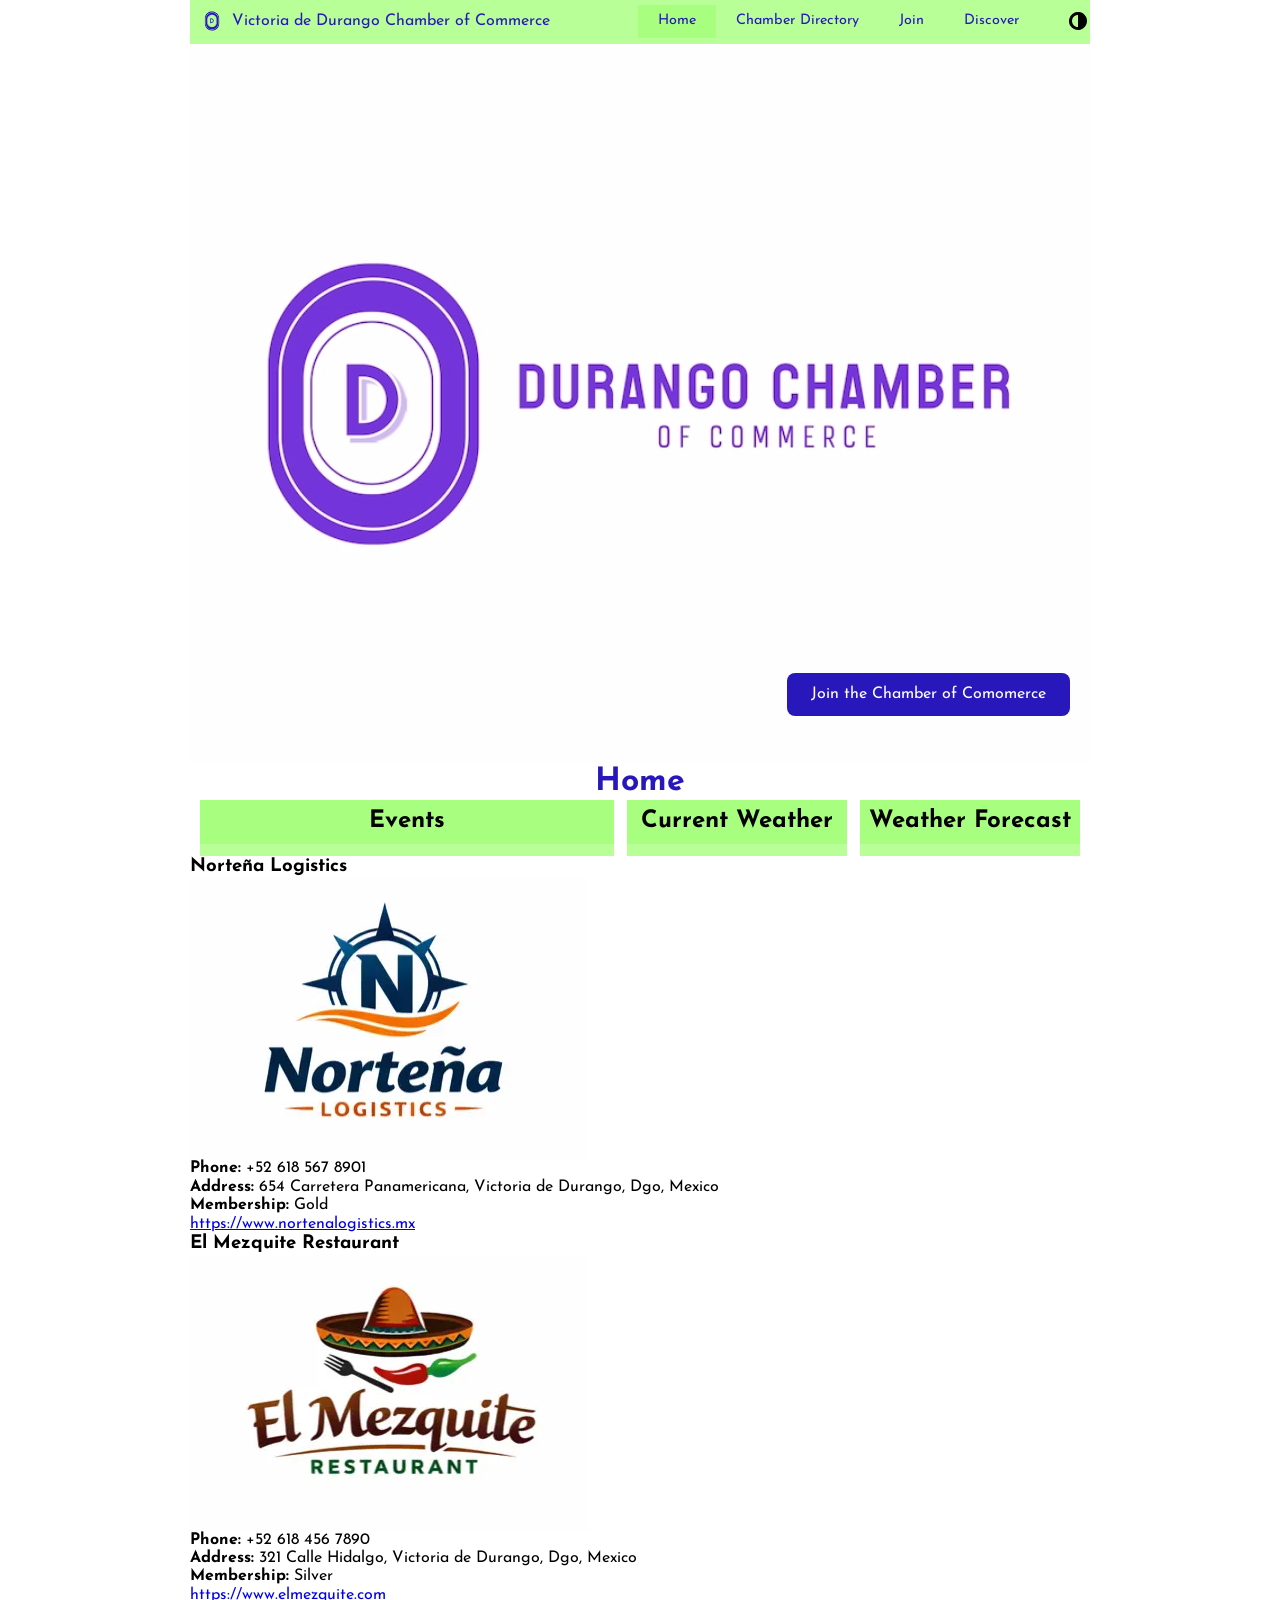
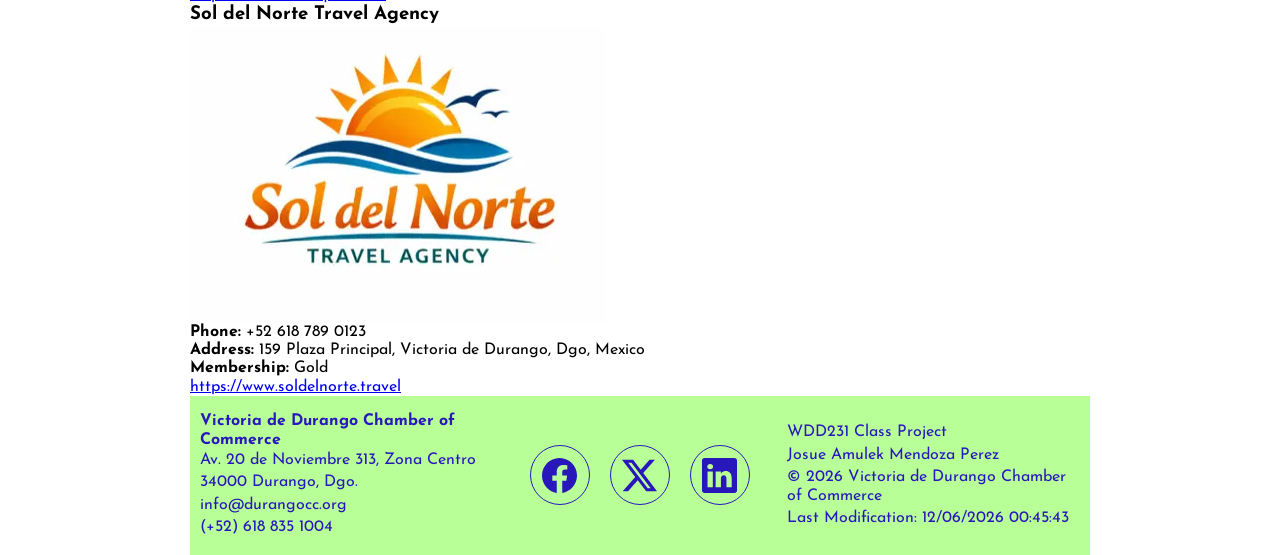
==== chamber/index.html @ 8a2b1ee2 "W03: Chamber Home Page" ====
<!DOCTYPE html>
<html lang="en">
<head>
    <meta charset="UTF-8">
    <meta name="viewport" content="width=device-width, initial-scale=1.0">
    <title>Victoria de Durango Chamber of Commerce</title>
    <meta name="description" content="">
    <meta name="author" content="Josue Amulek Mendoza Perez">

    <meta property="og:title" content="Victoria de Durango Chamber of Commerce">
    <meta property="og:description"
        content="">
    <meta property="og:image" content="">
    <meta property="og:url" content="https://josuemendozap.github.io/wdd231/chamber/index.html">

    <link rel="stylesheet" href="styles/normalize.css">
    <link rel="stylesheet" href="styles/small.css">
    <link rel="stylesheet" href="styles/larger.css">

    <script src="scripts/date.js" defer></script>
    <script src="scripts/navigation.js" defer></script>
    <script src="scripts/weather.js" defer></script>
    <script src="scripts/forecast.js" defer></script>
    <script src="scripts/spotlights.js" defer></script>
    
    <link rel="preconnect" href="https://fonts.googleapis.com">
    <link rel="preconnect" href="https://fonts.gstatic.com" crossorigin>
    <link href="https://fonts.googleapis.com/css2?family=Josefin+Sans:ital,wght@0,100..700;1,100..700&display=swap"
        rel="stylesheet">
</head>
<body>
    <header>
        <img src="images/logo.svg" alt="Site Logo" width="512" height="512">
        <span>Victoria de Durango Chamber of Commerce</span>
        <img src="images/changer.svg" alt="mode changer icon" id="mode-changer" class="changer">
        <button id="ham-btn" class="hamburger" aria-label="Open navigation menu" aria-expanded="false"
            aria-controls="nav-bar"></button>
        <nav id="nav-bar" class="navigation">
            <ul>
                <li class="current"><a href="#">Home</a></li>
                <li><a href="directory.html">Chamber Directory</a></li>
                <li><a href="#">Join</a></li>
                <li><a href="#">Discover</a></li>
            </ul>
        </nav>
    </header>
    <main>
        <section class="hero">
            <img class="hero" src="images/welcome-800.webp" srcset="
                        images/welcome-400.webp 400w,
                        images/welcome-800.webp 800w,
                        images/welcome-1200.webp 1200w
                    " sizes="(max-width: 600px) 90vw, 515px" alt="Chamber Directory" loading="eager" fetchpriority="high"
                width="515" height="289">
            <button onclick="window.location.href='#'" id="call-to-action">Join the Chamber of Comomerce</button>
        </section>
        <h1>Home</h1>
        <div class="first-row">
            <section class="events">
                <h2>Events</h2>
            </section>
            <section class="weather">
                <h2>Current Weather</h2>
                <img id="weather-icon" src="" alt="">
                <span id="current-temp"></span>
                <p id="description"></p>
            </section>
            <section class="forecast">
                <h2>Weather Forecast</h2>
                <ul id="forecast"></ul>
            </section>
        </div>
        <div id="spotlights"></div>
    </main>
    <footer>
        <div class="information">
            <strong>Victoria de Durango Chamber of Commerce</strong>
            <p>Av. 20 de Noviembre 313, Zona Centro</p>
            <p>34000 Durango, Dgo.</p>
            <p>info@durangocc.org</p>
            <p>(+52) 618 835 1004</p>
        </div>
        <div class="social">
            <a href="https://www.facebook.com/josue.amulek.mendoza.perez" target="_blank"><img src="images/facebook.svg"
                    alt="facebook" width="16" height="16"></a>
            <a href="https://x.com/MushashitoJosu" target="_blank"><img src="images/twitter-x.svg" alt="twitter x"
                    width="16" height="16"></a>
            <a href="https://www.linkedin.com/in/josue-amulek-mendoza-perez-857505385/" target="_blank"><img
                    src="images/linkedin.svg" alt="linkedin" width="16" height="16"></a>
        </div>
        <div class="personal">
            <p>WDD231 Class Project</p>
            <p>Josue Amulek Mendoza Perez</p>
            <p><span id="currentyear"></span> Victoria de Durango Chamber of Commerce</p>
            <p id="lastModified"></p>
        </div>
    </footer>
</body>
</html>
---- chamber/styles/small.css ----
* {
    margin: 0;
    padding: 0;
    box-sizing: border-box;
    font-family: "Josefin Sans", sans-serif;
}

:root {
    --primary-color: #2818bc;
    --accent-color: #b8ff97;
    --accent-light: #a8ff7f;
    --border-color: #ddd;
}

img {
    display: block;
    max-width: 100%;
    height: auto;
}

h1 {
    margin: 0 10px;
    color: var(--primary-color);
    text-align: center;
}

/* ---------- HEADER ---------- */
header {
    display: grid;
    grid-template-columns: 24px auto 24px 44px;
    padding: 5px 0 5px 10px;
    align-items: center;
    border-bottom: 1px solid var(--border-color);
    column-gap: 8px;
    background-color: var(--accent-color);
    font-size: .9rem;
}

header span {
    font-size: 1rem;
    color: var(--primary-color);
}

/* ---------- HAMBURGER ---------- */
.hamburger {
    background: none;
    border: none;
    font-size: 2rem;
    color: var(--primary-color);
    cursor: pointer;
    font-family: Verdana, Geneva, Tahoma, sans-serif;
}

.hamburger::before {
    content: "\2630";
}

.hamburger.show::before {
    content: "\00D7";
}

/* ---------- NAVIGATION ---------- */
.navigation {
    display: none;
}

.navigation.show {
    display: block;
    grid-column: 1 / -1;
}

.navigation ul {
    list-style: none;
}

.navigation a {
    display: block;
    padding: .5rem 20px;
    color: var(--primary-color);
    text-decoration: none;
    border-bottom: 1px solid var(--border-color);
}

.navigation li.current {
    background-color: var(--accent-light);
}

.navigation a:hover {
    background-color: #eee;
}

/* ---------- MAIN ---------- */
.direc {
    width: 100%;
}
.hero {
    position: relative;
}

.hero img{
    width: 100%;
    height: auto;
    display: block;
}

#call-to-action {
    position: absolute;
    bottom: 3rem;
    right: 1.25rem;

    padding: 0.75rem 1.5rem;
    background-color: #2818bc;
    color: #fff;
    border: none;
    border-radius: 8px;
    font-size: 1rem;
    cursor: pointer;
}

#call-to-action:hover {
    background-color: #1f1490;
}

.cards {
    display: block;
    margin: 10px auto;
    padding: 5px;
    border-radius: 5px;
    font-weight: bold;
    text-align: center;
    cursor: pointer;
    color: var(--primary-color);
    background-color: var(--accent-color);
}

h2 {
    background-color: var(--accent-light);
    padding: .5rem 0;
    margin-bottom: 12px;
    text-align: center;
}

.events, .weather, .forecast {
    background-color: var(--accent-color);
}

#forecast {
    list-style: none;
    margin: 0 10px;
}

#forecast li {
    margin-bottom: 10px;
}

/* ---------- GRID VIEW ---------- */
.grid {
    display: grid;
    grid-template-columns: repeat(auto-fit, minmax(300px, 1fr));
    gap: 10px;
    align-items: center;
}

.grid section {
    border: 1px solid #92e16d;
    border-radius: 5px;
    padding: .6rem;
    text-align: center;
}

.grid section>* {
    margin: 0.2rem 0.1rem;
}

.grid h2 {
    margin-top: 8px;
}

.grid h3 {
    font-size: 1rem;
}

.grid a {
    color: var(--primary-color);
}

.grid img {
    border: 1px solid #fff;
    box-shadow: 0 0 1rem #555;
    display: block;
    max-width: 200px;
    margin-inline: auto;
}

.first-row {
    display: grid;
    grid-template-columns: auto 25% 25%;
    grid-gap: .8rem;
    margin: 0 10px;
}

.weather {
    display: grid;
    grid-template-columns: auto 1fr;
    /* imagen | texto */
    grid-template-areas:
        "title title"
        "icon temp"
        "icon desc";
    column-gap: 0.5rem;
    align-items: center;
}

.weather h2 {
    grid-area: title;
}

#weather-icon {
    grid-area: icon;
    width: 60px;
    height: auto;
}

#current-temp {
    grid-area: temp;
    font-weight: bold;
}

#description {
    grid-area: desc;
    margin: 0;
}

/* ---------- LIST VIEW ---------- */
.list {
    display: flex;
    flex-direction: column;
}

.list section {
    display: grid;
    grid-template-columns: 1fr;
    gap: 5px;
}

.list section>* {
    margin: 0.2rem 1rem;
}

.list img {
    display: none;
}

.list h2 {
    margin-top: 8px;
}

.list h3 {
    font-size: 1rem;
}

.list a {
    color: var(--primary-color);
}

.list section:nth-child(even) {
    background-color: var(--accent-color);
}

/* ---------- FOOTER ---------- */
footer {
    background-color: var(--accent-color);
    padding: 1rem 10px;
    color: var(--primary-color);
}

footer p {
    padding: 2px 0;
}

.social {
    display: flex;
    justify-content: center;
    gap: 20px;
    margin: 12px 0;
}

.social a {
    display: flex;
    justify-content: center;
    align-items: center;
    width: 60px;
    height: 60px;
    border: 1px solid var(--primary-color);
    border-radius: 50%;
}

.social img {
    width: 35px;
}

.social a:hover {
    background-color: #c7ffad;
}
---- chamber/styles/larger.css ----
@media (min-width: 608px) {

    header,
    main,
    footer {
        max-width: 900px;
        margin: 0 auto;
    }

    header {
        grid-template-columns: 24px auto 420px 24px;
    }

    .navigation {
        display: block;
        grid-column: 3 / 4;
        grid-row: 1 / 2;
    }

    .changer {
        grid-column: 4 / 5;
        margin-right: 10px;
    }

    .hamburger {
        display: none;
    }

    nav ul {
        display: flex;
    }

    .navigation a {
        border: none;
    }

    .list section {
        grid-template-columns: repeat(6, 1fr);
        align-items: center;
    }

    footer {
        display: grid;
        grid-template-columns: repeat(3, 1fr);
        align-items: center;
    }
}
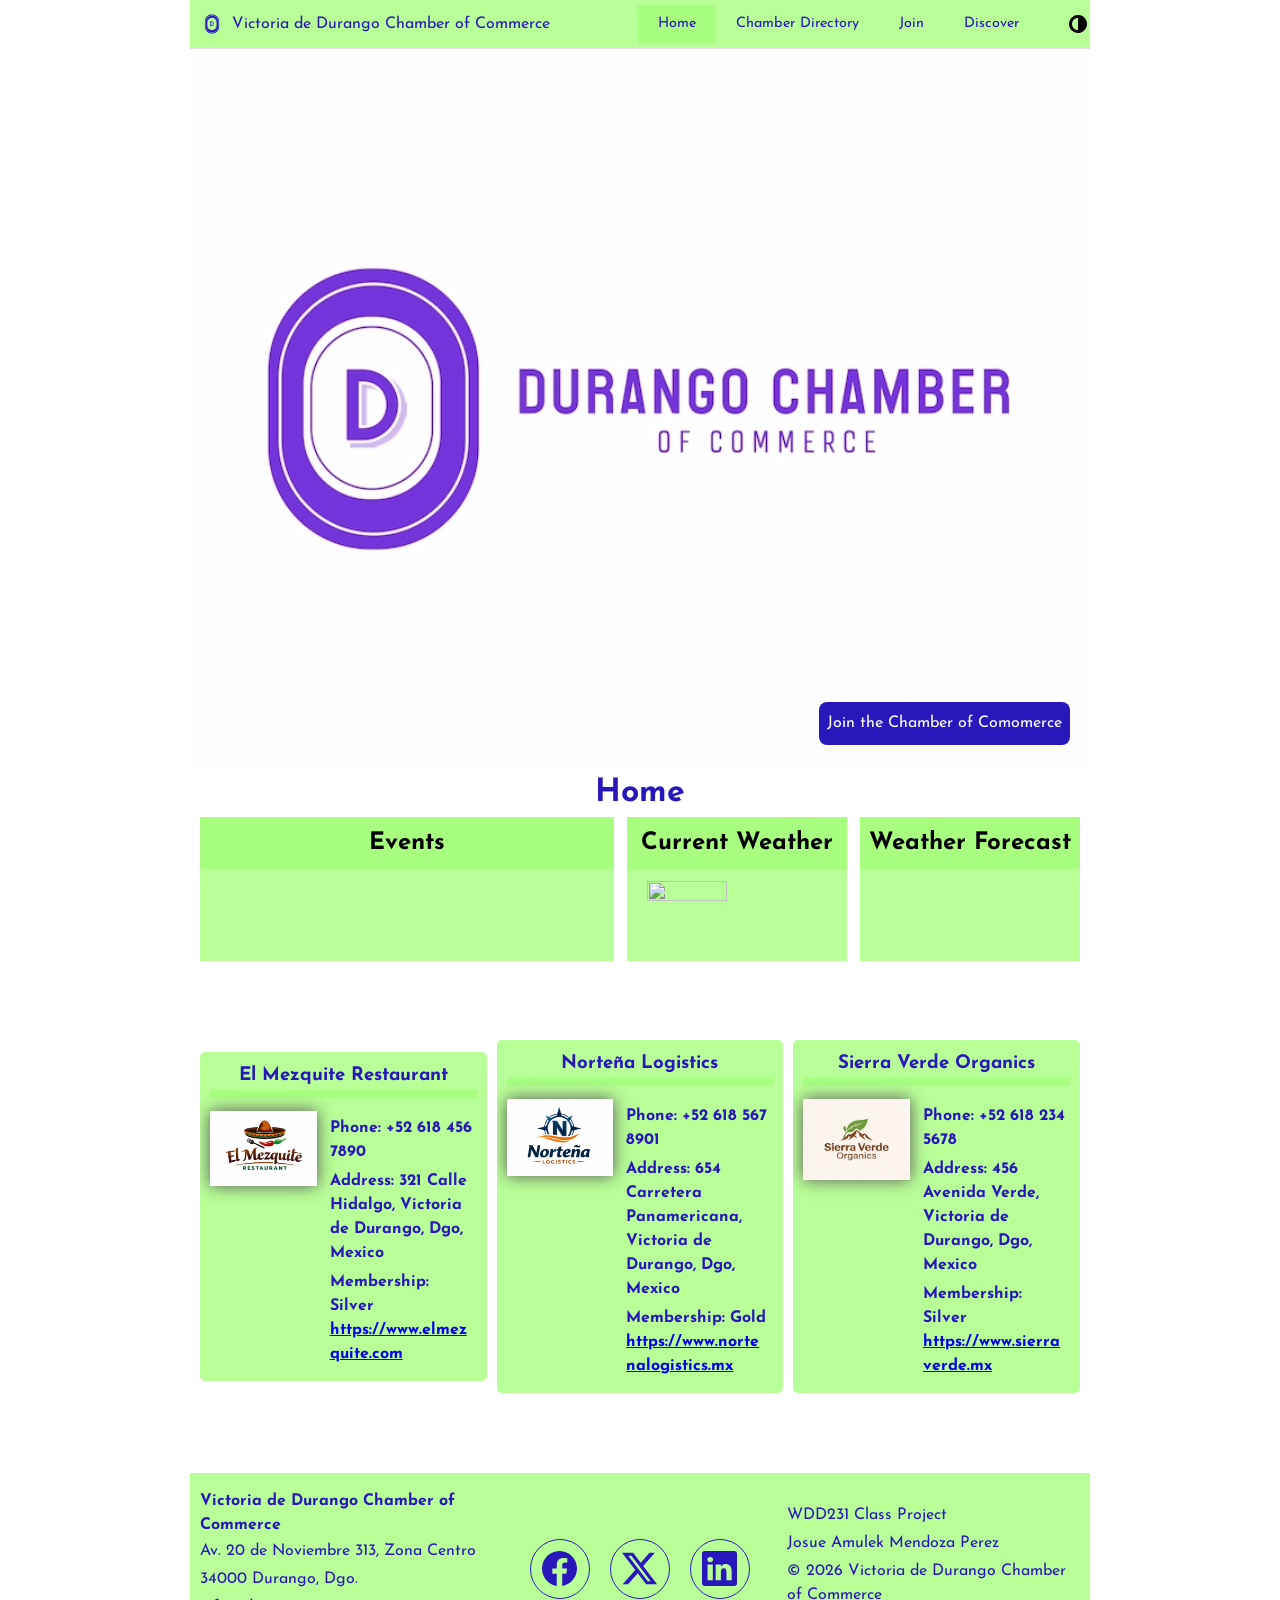
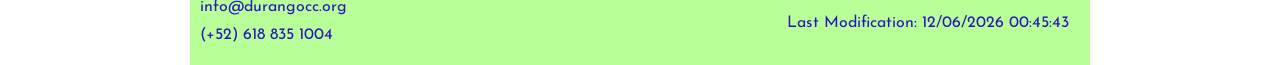
==== commit fa3a5ac3: "changes" ====
--- a/chamber/index.html
+++ b/chamber/index.html
@@ -61,7 +61,7 @@
             </section>
             <section class="weather">
                 <h2>Current Weather</h2>
-                <img id="weather-icon" src="" alt="">
+                <img id="weather-icon" src="" alt="" width="80" height="80">
                 <span id="current-temp"></span>
                 <p id="description"></p>
             </section>
@@ -81,8 +81,7 @@
             <p>(+52) 618 835 1004</p>
         </div>
         <div class="social">
-            <a href="https://www.facebook.com/josue.amulek.mendoza.perez" target="_blank"><img src="images/facebook.svg"
-                    alt="facebook" width="16" height="16"></a>
+            <a href="https://www.facebook.com/josue.amulek.mendoza.perez" target="_blank"><img src="images/facebook.svg" alt="facebook" width="35" height="35"> </a>
             <a href="https://x.com/MushashitoJosu" target="_blank"><img src="images/twitter-x.svg" alt="twitter x"
                     width="16" height="16"></a>
             <a href="https://www.linkedin.com/in/josue-amulek-mendoza-perez-857505385/" target="_blank"><img
--- a/chamber/styles/small.css
+++ b/chamber/styles/small.css
@@ -12,6 +12,11 @@
     --border-color: #ddd;
 }
 
+body {
+    font-family: "Josefin Sans", sans-serif;
+    line-height: 1.5;
+}
+
 img {
     display: block;
     max-width: 100%;
@@ -105,10 +110,10 @@
 
 #call-to-action {
     position: absolute;
-    bottom: 3rem;
+    bottom: 1.5rem;
     right: 1.25rem;
 
-    padding: 0.75rem 1.5rem;
+    padding: 0.75rem 0.5rem;
     background-color: #2818bc;
     color: #fff;
     border: none;
@@ -124,16 +129,15 @@
 .cards {
     display: block;
     margin: 10px auto;
-    padding: 5px;
+    padding: 10px;
     border-radius: 5px;
     font-weight: bold;
     text-align: center;
-    cursor: pointer;
-    color: var(--primary-color);
-    background-color: var(--accent-color);
-}
-
-h2 {
+    color: var(--primary-color);
+    background-color: var(--accent-color);
+}
+
+.weather h2, .events h2, .forecast h2 {
     background-color: var(--accent-light);
     padding: .5rem 0;
     margin-bottom: 12px;
@@ -151,14 +155,74 @@
 
 #forecast li {
     margin-bottom: 10px;
+    margin-left: 20px;
+}
+
+.weather img {
+    margin-left: 20px
+}
+
+.spotlight-card img {
+    width: 100%;
+    margin: 5px auto 10px;
+    border: 1px solid #fff;
+    box-shadow: 0 0 1rem #555;
+    grid-row: 2/3;
+}
+
+.spotlight-card h3 {
+    grid-column: 1/3;
+    grid-row: 1/2;
+    border-bottom: 8px solid var(--accent-light);
+}
+
+.information-comp {
+    grid-column: 2/3;
+    text-align: left;
+    margin: 5px;
+}
+
+.information-comp p {
+    margin-top: 5px;
+    width: auto;
+}
+
+.spotlight-card a {
+    grid-column: 2/3;
 }
 
 /* ---------- GRID VIEW ---------- */
-.grid {
+.grid, #spotlights {
     display: grid;
     grid-template-columns: repeat(auto-fit, minmax(300px, 1fr));
     gap: 10px;
     align-items: center;
+    margin: 0 10px;
+}
+
+#spotlights {
+    margin-top: 20px;
+    min-height: clamp(300px, 40vw, 600px);
+}
+
+.spotlight-card {
+    margin: 10px auto;
+    padding: 10px;
+    border-radius: 5px;
+    font-weight: bold;
+    text-align: center;
+    color: var(--primary-color);
+    background-color: var(--accent-color);
+    display: grid;
+    grid-template-columns: minmax(120px, 40%) 1fr;
+    grid-template-rows: auto;
+    gap: 0.5rem;
+    overflow: hidden
+}
+
+.spotlight-card a {
+    word-break: break-word;
+    overflow-wrap: anywhere;
 }
 
 .grid section {
@@ -193,16 +257,15 @@
 }
 
 .first-row {
-    display: grid;
-    grid-template-columns: auto 25% 25%;
-    grid-gap: .8rem;
+    display: flex;
+    flex-direction: column;
+    gap: .8rem;
     margin: 0 10px;
 }
 
 .weather {
     display: grid;
     grid-template-columns: auto 1fr;
-    /* imagen | texto */
     grid-template-areas:
         "title title"
         "icon temp"
@@ -217,7 +280,7 @@
 
 #weather-icon {
     grid-area: icon;
-    width: 60px;
+    width: 80px;
     height: auto;
 }
 
--- a/chamber/styles/larger.css
+++ b/chamber/styles/larger.css
@@ -44,4 +44,25 @@
         grid-template-columns: repeat(3, 1fr);
         align-items: center;
     }
+
+    .first-row {
+        display: grid;
+        grid-template-columns: auto 25% 25%;
+        gap: .8rem;
+    }
+
+    #spotlights {
+        display: grid;
+        grid-template-columns: repeat(auto-fit, minmax(200px, 1fr));
+        gap: 10px;
+        align-items: center;
+        margin: 0 10px;
+    }
+
+    .spotlight-card {
+        display: grid;
+        grid-template-columns: minmax(50px, 40%) 1fr;
+        grid-template-rows: auto;
+        gap: 0.5rem;
+    }
 }
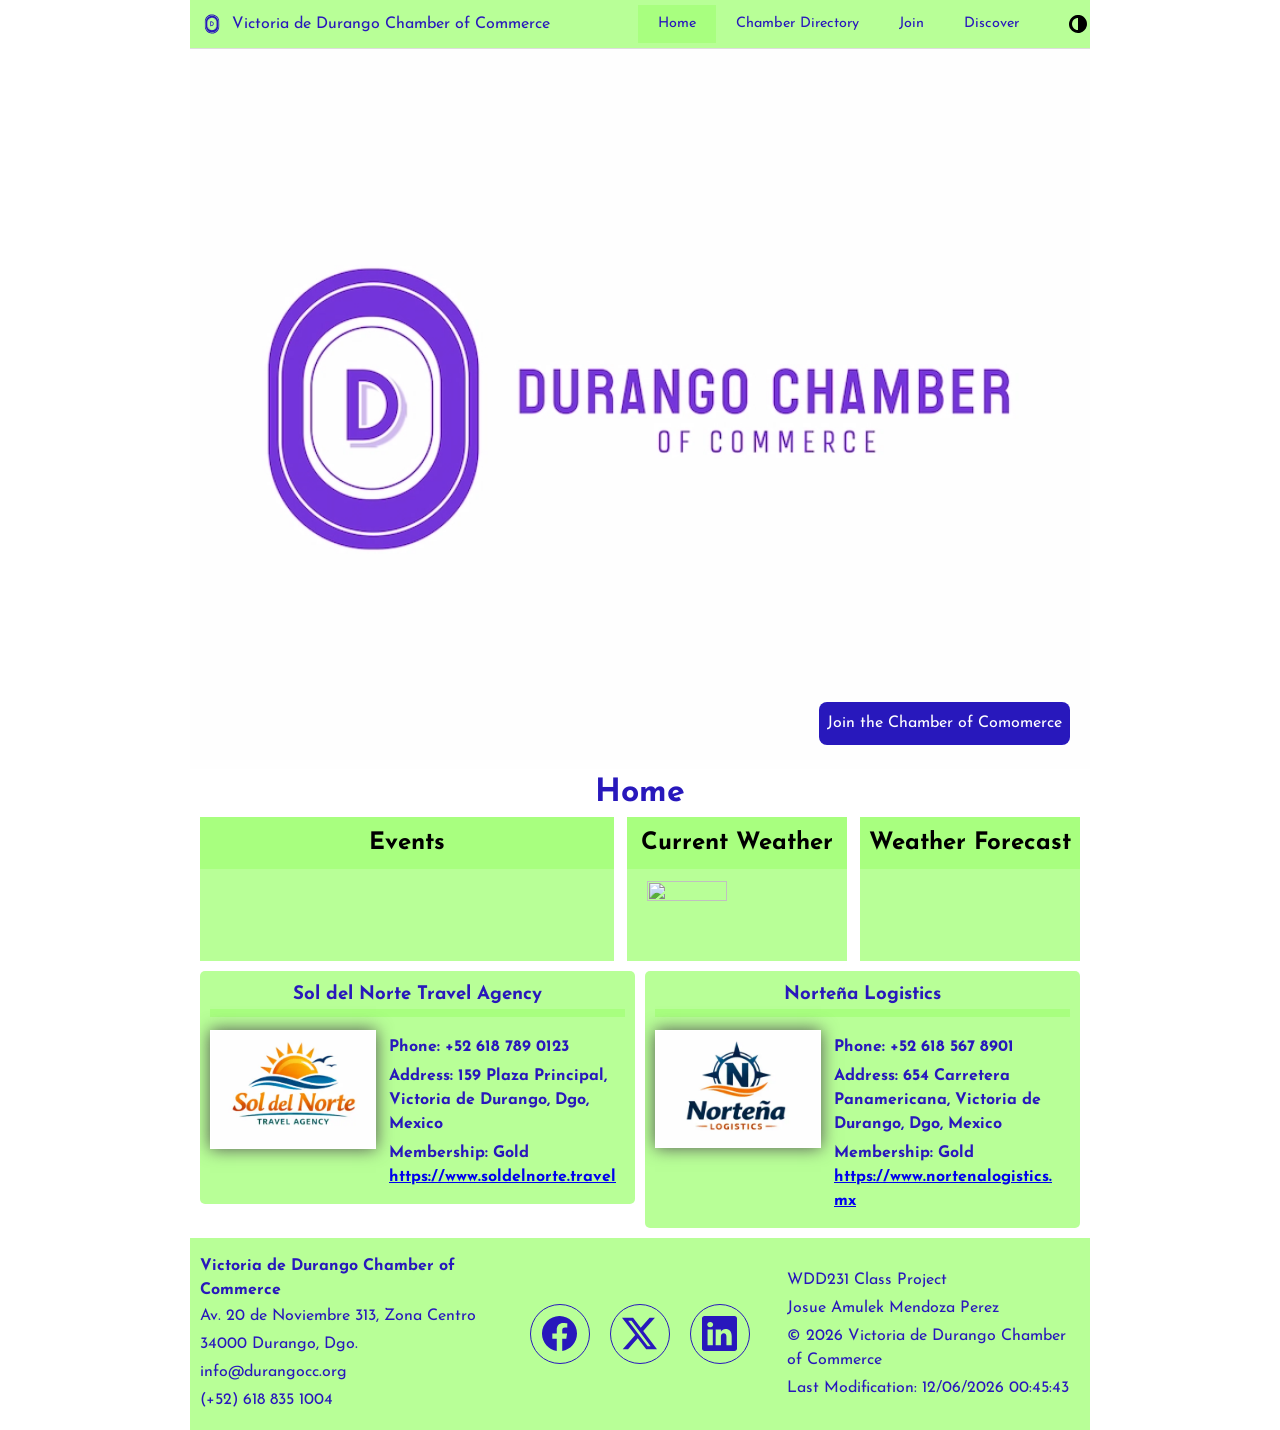
==== commit 3119b0d9: "changes" ====
--- a/chamber/index.html
+++ b/chamber/index.html
@@ -4,14 +4,15 @@
     <meta charset="UTF-8">
     <meta name="viewport" content="width=device-width, initial-scale=1.0">
     <title>Victoria de Durango Chamber of Commerce</title>
-    <meta name="description" content="">
+    <meta name="description" content="This page is intendeed to provide helpful information to every user who visit our chamber of commerce web site">
     <meta name="author" content="Josue Amulek Mendoza Perez">
 
     <meta property="og:title" content="Victoria de Durango Chamber of Commerce">
-    <meta property="og:description"
-        content="">
-    <meta property="og:image" content="">
+    <meta property="og:description" content="This page is intendeed to provide helpful information to every user who visit our chamber of commerce web site">
+    <meta property="og:image" content="https://josuemendozap.github.io/wdd231/chamber/images/welcome-800.webp">
     <meta property="og:url" content="https://josuemendozap.github.io/wdd231/chamber/index.html">
+
+    <link rel="icon" href="favicon.ico">
 
     <link rel="stylesheet" href="styles/normalize.css">
     <link rel="stylesheet" href="styles/small.css">
--- a/chamber/styles/small.css
+++ b/chamber/styles/small.css
@@ -202,7 +202,8 @@
 
 #spotlights {
     margin-top: 20px;
-    min-height: clamp(300px, 40vw, 600px);
+    min-height: 300px;
+    align-items: start;
 }
 
 .spotlight-card {
@@ -217,7 +218,8 @@
     grid-template-columns: minmax(120px, 40%) 1fr;
     grid-template-rows: auto;
     gap: 0.5rem;
-    overflow: hidden
+    overflow: hidden;
+    align-self: start;
 }
 
 .spotlight-card a {
--- a/chamber/styles/larger.css
+++ b/chamber/styles/larger.css
@@ -57,6 +57,7 @@
         gap: 10px;
         align-items: center;
         margin: 0 10px;
+        min-height: auto;
     }
 
     .spotlight-card {
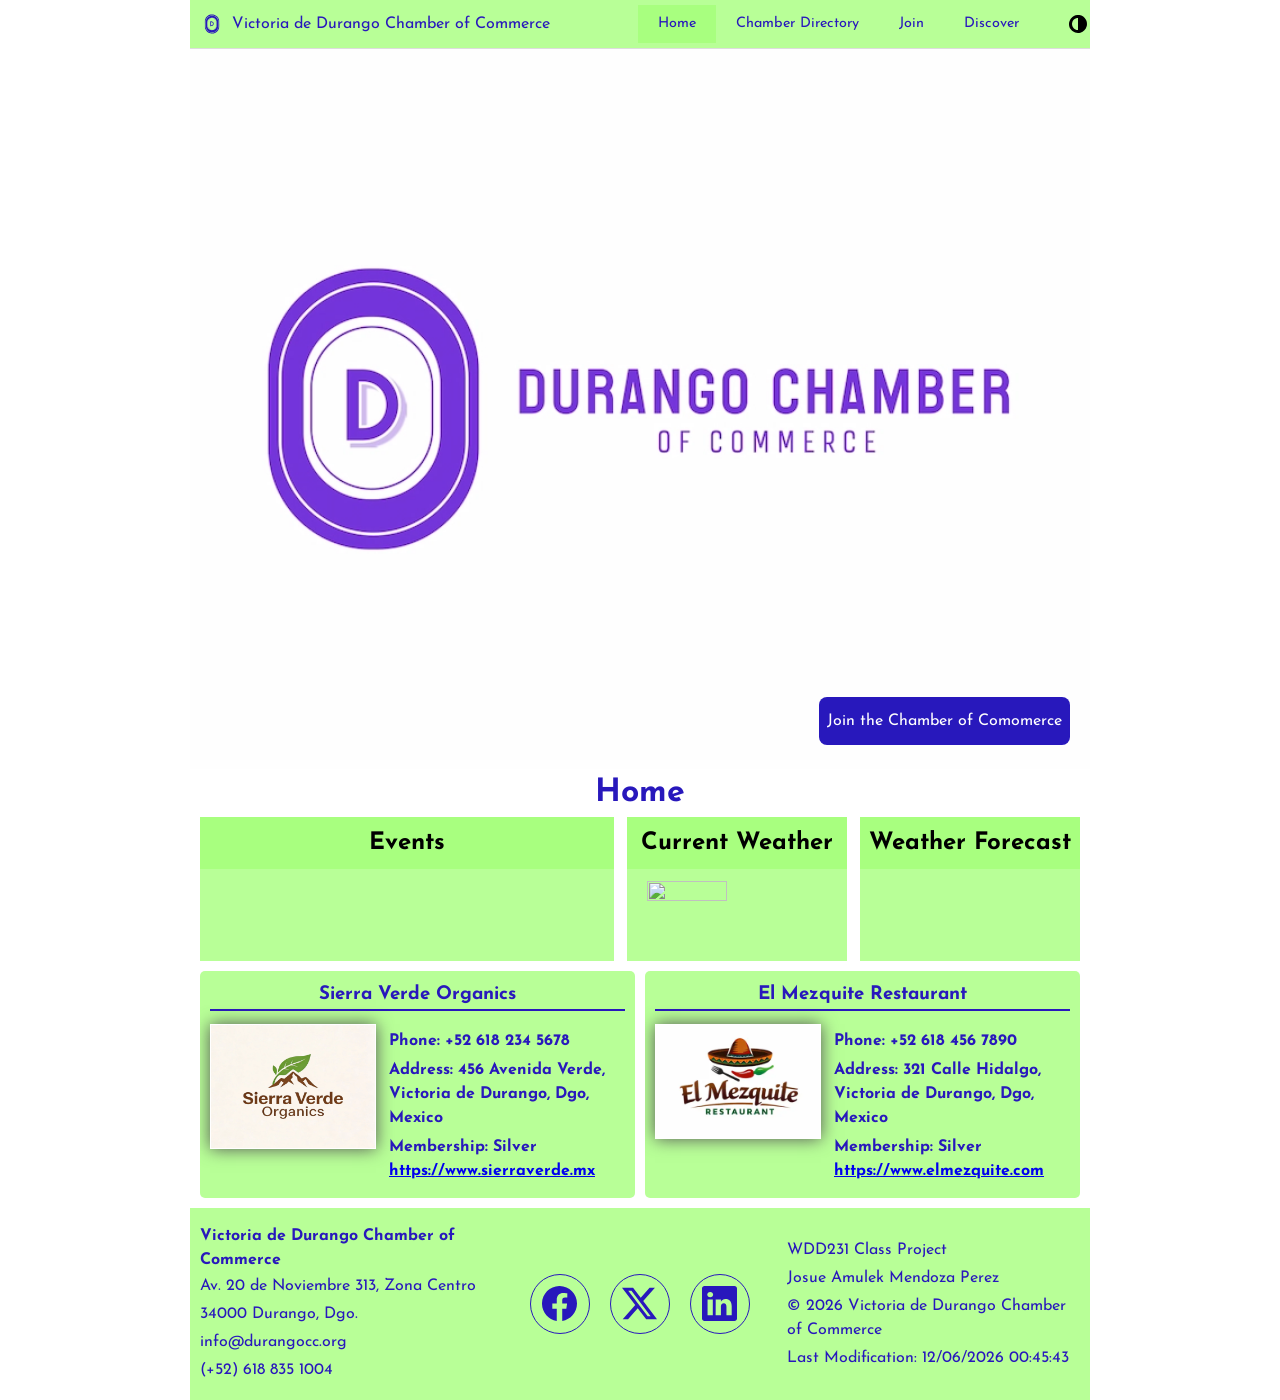
==== commit dab3dcce: "last-changes" ====
--- a/chamber/index.html
+++ b/chamber/index.html
@@ -46,15 +46,15 @@
         </nav>
     </header>
     <main>
-        <section class="hero">
+        <div class="hero">
             <img class="hero" src="images/welcome-800.webp" srcset="
                         images/welcome-400.webp 400w,
                         images/welcome-800.webp 800w,
                         images/welcome-1200.webp 1200w
                     " sizes="(max-width: 600px) 90vw, 515px" alt="Chamber Directory" loading="eager" fetchpriority="high"
                 width="515" height="289">
-            <button onclick="window.location.href='#'" id="call-to-action">Join the Chamber of Comomerce</button>
-        </section>
+            <a href="#" id="call-to-action">Join the Chamber of Comomerce</a>
+        </div>
         <h1>Home</h1>
         <div class="first-row">
             <section class="events">
--- a/chamber/styles/small.css
+++ b/chamber/styles/small.css
@@ -120,6 +120,7 @@
     border-radius: 8px;
     font-size: 1rem;
     cursor: pointer;
+    text-decoration: none;
 }
 
 #call-to-action:hover {
@@ -173,7 +174,7 @@
 .spotlight-card h3 {
     grid-column: 1/3;
     grid-row: 1/2;
-    border-bottom: 8px solid var(--accent-light);
+    border-bottom: 2px solid var(--primary-color);
 }
 
 .information-comp {
@@ -189,6 +190,8 @@
 
 .spotlight-card a {
     grid-column: 2/3;
+    word-break: break-word;
+    overflow-wrap: anywhere;
 }
 
 /* ---------- GRID VIEW ---------- */
@@ -220,11 +223,6 @@
     gap: 0.5rem;
     overflow: hidden;
     align-self: start;
-}
-
-.spotlight-card a {
-    word-break: break-word;
-    overflow-wrap: anywhere;
 }
 
 .grid section {
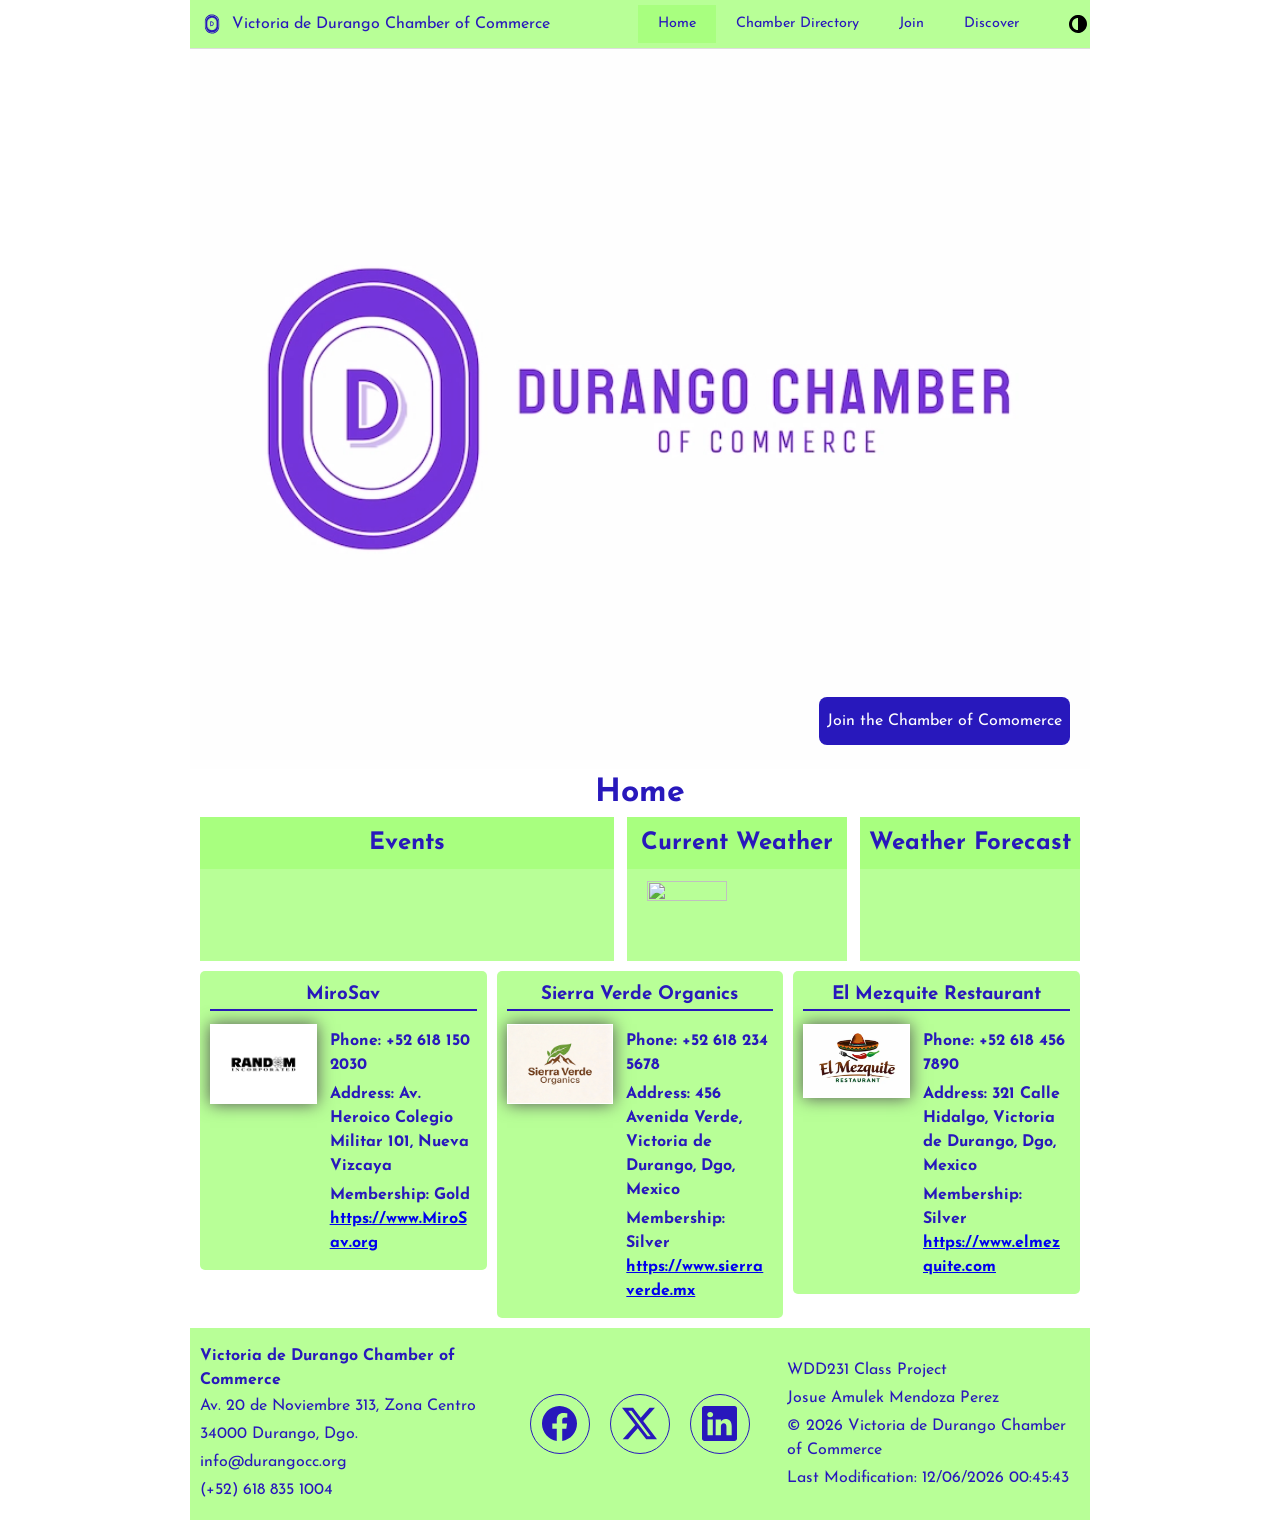
==== commit a9d9edd1: "join page" ====
--- a/chamber/index.html
+++ b/chamber/index.html
@@ -40,7 +40,7 @@
             <ul>
                 <li class="current"><a href="#">Home</a></li>
                 <li><a href="directory.html">Chamber Directory</a></li>
-                <li><a href="#">Join</a></li>
+                <li><a href="join.html">Join</a></li>
                 <li><a href="#">Discover</a></li>
             </ul>
         </nav>
--- a/chamber/styles/small.css
+++ b/chamber/styles/small.css
@@ -138,6 +138,198 @@
     background-color: var(--accent-color);
 }
 
+.join-layout {
+    display: grid;
+    grid-template-columns: 1fr;
+    gap: 1rem;
+    margin: 10px 10px;
+}
+
+form {
+    display: flex;
+    flex-direction: column;
+    gap: 0.8rem;
+    padding: 1rem;
+    border: 1px solid #92e16d;
+    border-radius: 8px;
+    background-color: #fff;
+}
+
+form h2 {
+    text-align: center;
+    margin-bottom: 0.5rem;
+}
+
+form input,
+form select,
+form textarea {
+    width: 100%;
+    padding: 0.5rem;
+    border: 1px solid var(--border-color);
+    border-radius: 6px;
+    margin-top: 5px;
+}
+
+form textarea {
+    min-height: 90px;
+    resize: vertical;
+}
+
+form input[type="submit"] {
+    background-color: var(--accent-light);
+    color: var(--primary-color);
+    font-weight: bold;
+    border: none;
+    padding: 0.75rem;
+    border-radius: 8px;
+    cursor: pointer;
+}
+
+form input[type="submit"]:hover {
+    background-color: var(--border-color);
+}
+
+.membership-section {
+    display: grid;
+    gap: 1rem;
+}
+
+.membership-section h2 {
+    text-align: center;
+    margin-bottom: 0.5rem;
+}
+
+.card {
+    border: 1px solid #92e16d;
+    padding: 1rem;
+    border-radius: 8px 0 8px 0;
+    background-color: var(--accent-color);
+    text-align: center;
+    margin-bottom: 10px;
+    opacity: 0;
+    transform: translateY(12px);
+    animation: cardIntro 0.6s ease-out forwards;
+}
+
+.membership-section .card:nth-child(2) {
+    animation-delay: 0.1s;
+}
+
+.membership-section .card:nth-child(3) {
+    animation-delay: 0.2s;
+}
+
+.membership-section .card:nth-child(4) {
+    animation-delay: 0.3s;
+}
+
+.membership-section .card:nth-child(5) {
+    animation-delay: 0.4s;
+}
+
+@keyframes cardIntro {
+    from {
+        opacity: 0;
+        transform: translateY(12px);
+        background-color: #ffffff;
+    }
+
+    to {
+        opacity: 1;
+        transform: translateY(0);
+        background-color: var(--accent-color);
+    }
+}
+
+@media (prefers-reduced-motion: reduce) {
+    .card {
+        animation: none;
+        opacity: 1;
+        transform: none;
+    }
+}
+
+.card h3 {
+    margin-bottom: 0.5rem;
+    color: var(--primary-color);
+}
+
+.card p {
+    color: var(--primary-color);
+}
+
+.card button {
+    display: inline-block;
+    margin-top: 0.5rem;
+    font-weight: bold;
+    padding: 5px;
+    border-radius: 5px;
+    background-color: var(--accent-light);
+    color: var(--primary-color);
+}
+
+.card button:hover {
+    background-color: var(--border-color);
+}
+
+
+
+h2 {
+    color: var(--primary-color);
+}
+
+dialog {
+    width: min(90vw, 500px);
+    margin: auto;
+    border: none;
+    border-radius: 14px;
+    padding: 1.5rem;
+    background-color: #fff;
+    color: var(--primary-color);
+    box-shadow: 0 12px 35px rgba(0, 0, 0, 0.35);
+    border-top: 10px solid var(--accent-light);
+}
+
+dialog p {
+    margin: 0.4rem 0;
+    font-size: 0.95rem;
+}
+
+dialog h2 {
+    margin-bottom: 0.75rem;
+    font-size: 1.2rem;
+    text-align: left;
+}
+
+dialog::backdrop {
+    background: rgba(0, 0, 0, 0.55);
+}
+
+dialog ul {
+    margin-top: 0.8rem;
+    padding-left: 1.2rem;
+}
+
+dialog li {
+    margin-bottom: 0.4rem;
+}
+
+dialog .close-modal {
+    position: absolute;
+    top: 12px;
+    right: 12px;
+    border: none;
+    background: transparent;
+    font-size: 1.2rem;
+    cursor: pointer;
+    padding: 0.25rem;
+    line-height: 1;
+}
+
+dialog .close-modal:hover {
+    transform: scale(1.1);
+}
+
 .weather h2, .events h2, .forecast h2 {
     background-color: var(--accent-light);
     padding: .5rem 0;
@@ -192,6 +384,90 @@
     grid-column: 2/3;
     word-break: break-word;
     overflow-wrap: anywhere;
+}
+
+/* ---------- THANK YOU PAGE ---------- */
+
+.thankyou {
+    margin: 1.5rem 10px;
+    padding: 1.5rem;
+    border: 1px solid #92e16d;
+    border-radius: 12px;
+    background-color: var(--accent-color);
+    text-align: center;
+}
+
+.thankyou h1 {
+    margin-bottom: 0.5rem;
+    color: var(--primary-color);
+}
+
+.thankyou p {
+    margin: 0.4rem 0;
+    color: var(--primary-color);
+}
+
+.thankyou-actions {
+    margin-top: 1.2rem;
+    display: flex;
+    flex-direction: column;
+    gap: 0.75rem;
+    align-items: center;
+}
+
+.thankyou-btn {
+    display: inline-block;
+    text-decoration: none;
+    background-color: var(--primary-color);
+    color: #fff;
+    padding: 0.7rem 1rem;
+    border-radius: 10px;
+    font-weight: bold;
+    width: 100%;
+    max-width: 260px;
+}
+
+.thankyou-btn:hover {
+    background-color: #1f1490;
+}
+
+.thankyou-btn.secondary {
+    background-color: var(--accent-light);
+    color: var(--primary-color);
+}
+
+.thankyou-btn.secondary:hover {
+    background-color: #c7ffad;
+}
+
+.form-summary {
+    margin-top: 1.2rem;
+    padding: 1rem;
+    border-radius: 12px;
+    background-color: #fff;
+    border: 1px solid var(--border-color);
+    text-align: left;
+}
+
+.form-summary h2 {
+    text-align: center;
+    margin-bottom: 0.8rem;
+    color: var(--primary-color);
+}
+
+.form-summary p {
+    padding: 0.5rem 0;
+    border-bottom: 1px solid #eee;
+    font-size: 0.95rem;
+}
+
+.form-summary p:last-child {
+    border-bottom: none;
+}
+
+.form-summary strong {
+    display: inline-block;
+    min-width: 140px;
 }
 
 /* ---------- GRID VIEW ---------- */
--- a/chamber/styles/larger.css
+++ b/chamber/styles/larger.css
@@ -66,4 +66,35 @@
         grid-template-rows: auto;
         gap: 0.5rem;
     }
+
+    .join-layout {
+        display: grid;
+        grid-template-columns: 1fr 320px;
+        gap: 1.5rem;
+        align-items: start;
+    }
+    .membership-section {
+        position: sticky;
+        top: 1rem;
+    }
+
+    .thankyou {
+        max-width: 650px;
+        margin: 2rem auto;
+    }
+    
+    .thankyou-actions {
+        flex-direction: row;
+        justify-content: center;
+    }
+    
+    .thankyou-btn {
+        width: auto;
+    }
+        
+    .form-summary {
+        max-width: 600px;
+        margin-left: auto;
+        margin-right: auto;
+    }
 }
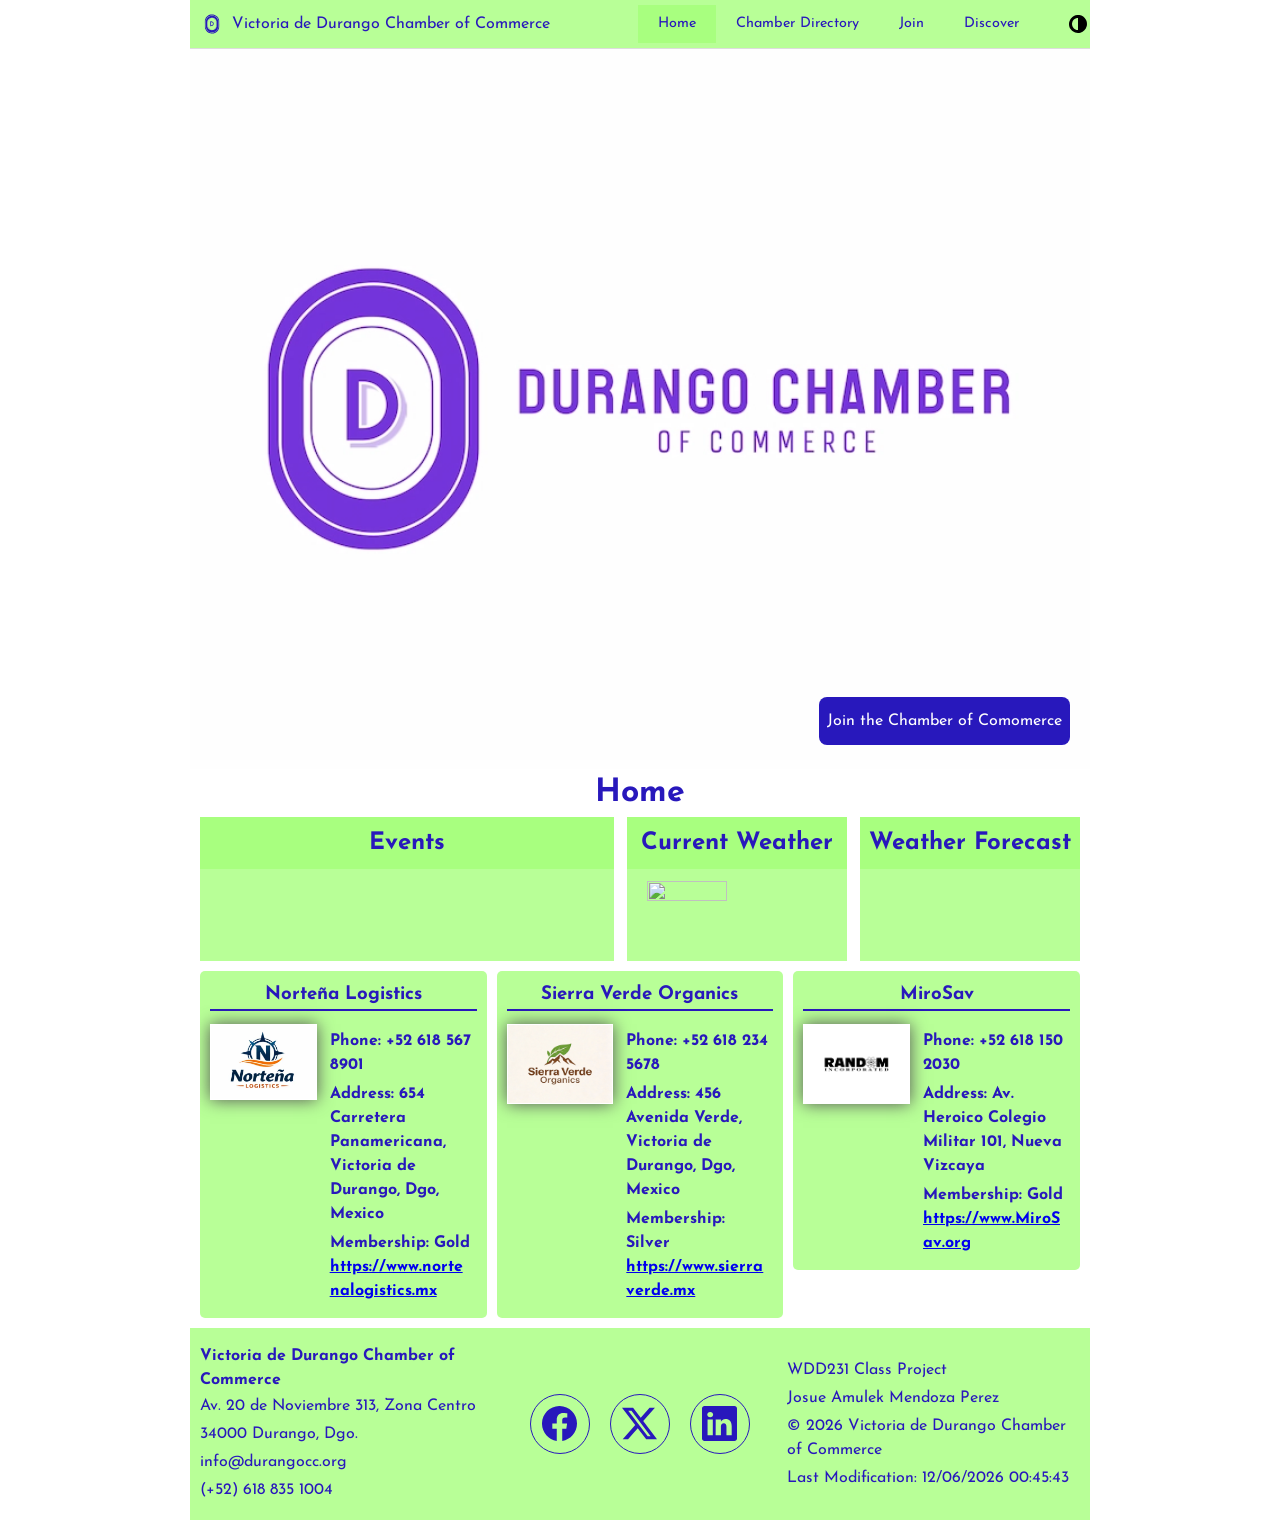
==== commit 131198ce: "changes" ====
--- a/chamber/index.html
+++ b/chamber/index.html
@@ -53,7 +53,7 @@
                         images/welcome-1200.webp 1200w
                     " sizes="(max-width: 600px) 90vw, 515px" alt="Chamber Directory" loading="eager" fetchpriority="high"
                 width="515" height="289">
-            <a href="#" id="call-to-action">Join the Chamber of Comomerce</a>
+            <a href="join.html" id="call-to-action">Join the Chamber of Comomerce</a>
         </div>
         <h1>Home</h1>
         <div class="first-row">
